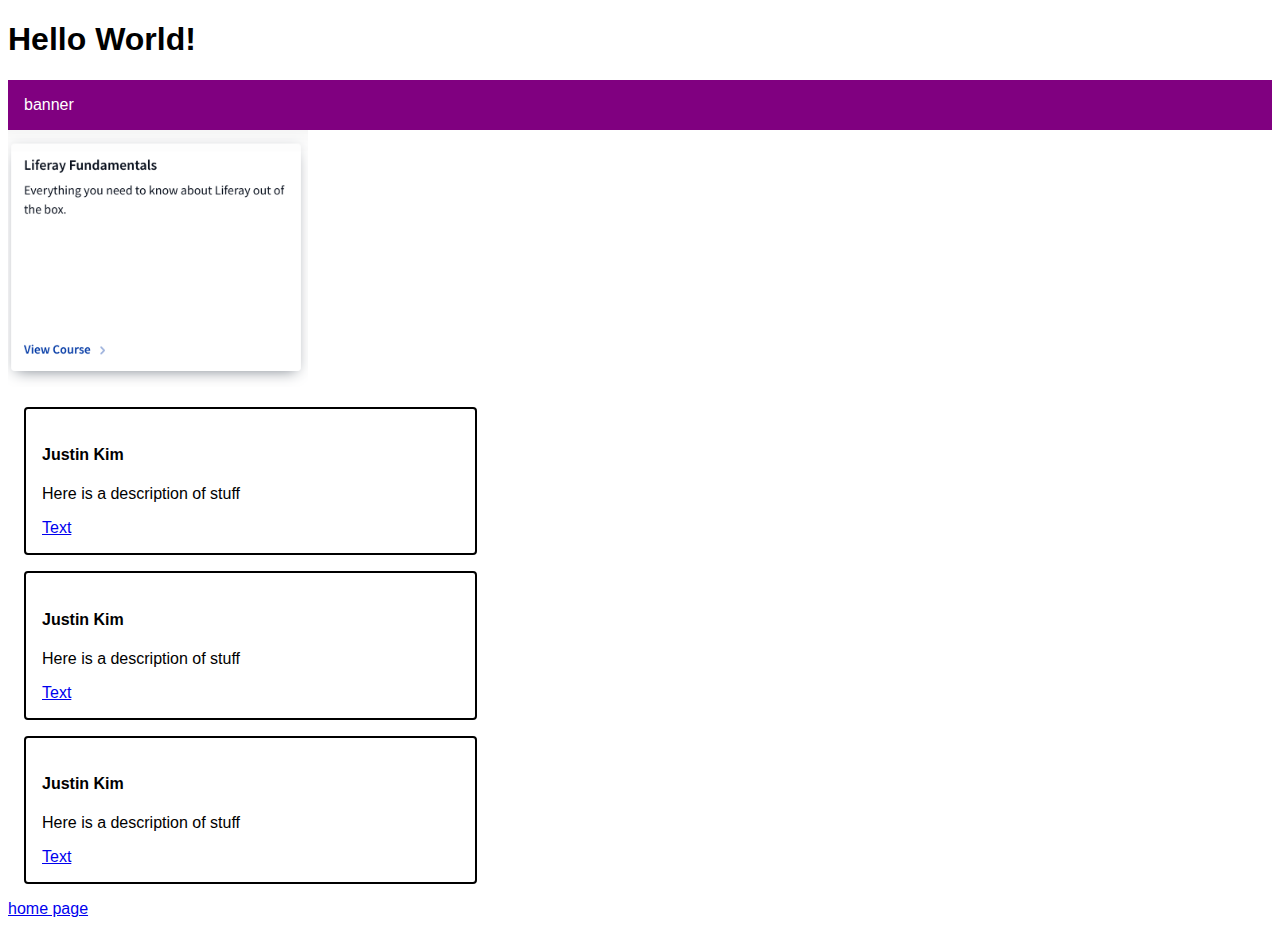
==== page-two.html @ 8e4f213a "Add example page" ====
<!DOCTYPE html>

<html>
<head>
    <title>Page Two</title>
    <link rel="stylesheet" href="styles.css">
</head>

<body>
    <h1>Hello World!</h1>
    <div id="banner">
        banner
    </div>

    <img id="card-image" src="card.png"/>


    <div class="card">
        <h4>Justin Kim</h4>
        <p>Here is a description of stuff</p>
        <a href="#">Text</a>
    </div>
    <div class="card">
        <h4>Justin Kim</h4>
        <p>Here is a description of stuff</p>
        <a href="#">Text</a>
    </div>
    <div class="card">
        <h4>Justin Kim</h4>
        <p>Here is a description of stuff</p>
        <a href="#">Text</a>
    </div>

    <a href="/">home page</a>
</body>

</html>
---- styles.css ----
* {
    font-family: Helvetica;
}

.card {
    margin: 16px;
    padding: 16px;
    border: 2px solid black;
    border-radius: 4px;
    max-width: 33%;
}

#card-image {
    width: 300px;
}

#banner {
    background-color: purple;
    padding: 1rem;
    color: white;
}

#first-paragraph {
    border: 1px solid green;
}

.paragraph {
    border: 1px solid blue;
}
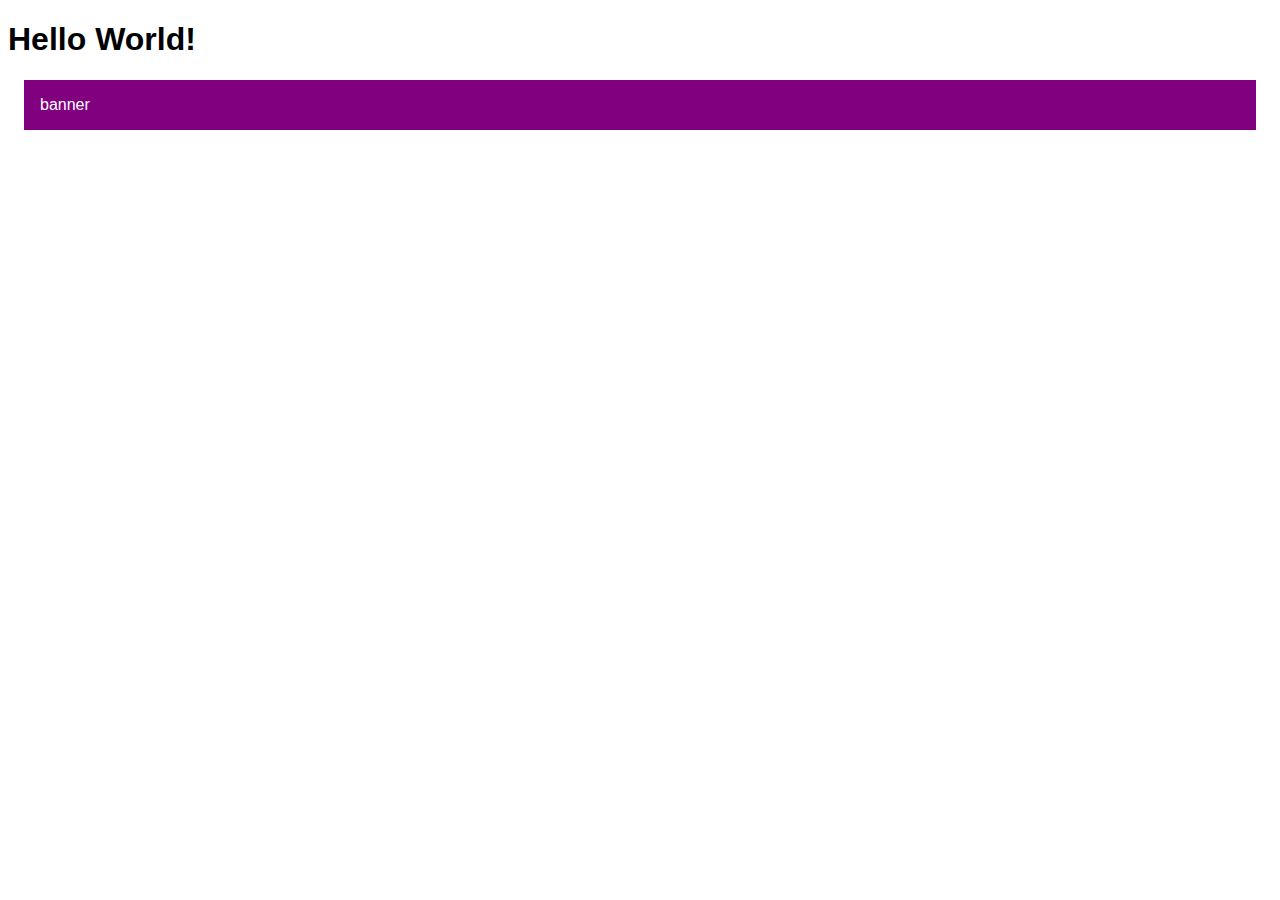
==== commit 19323f37: "More updates`" ====
--- a/page-two.html
+++ b/page-two.html
@@ -1,37 +1,37 @@
 <!DOCTYPE html>
 
 <html>
-<head>
-    <title>Page Two</title>
-    <link rel="stylesheet" href="styles.css">
-</head>
+    <head>
+        <title>Page Two</title>
+        <link rel="stylesheet" href="styles.css">
+    </head>
 
-<body>
-    <h1>Hello World!</h1>
-    <div id="banner">
-        banner
-    </div>
+    <body>
+        <h1>Hello World!</h1>
+        <div id="banner">
+            banner
+        </div>
 
-    <img id="card-image" src="card.png"/>
+        <!-- <img id="card-image" src="card.png"/>
 
 
-    <div class="card">
-        <h4>Justin Kim</h4>
-        <p>Here is a description of stuff</p>
-        <a href="#">Text</a>
-    </div>
-    <div class="card">
-        <h4>Justin Kim</h4>
-        <p>Here is a description of stuff</p>
-        <a href="#">Text</a>
-    </div>
-    <div class="card">
-        <h4>Justin Kim</h4>
-        <p>Here is a description of stuff</p>
-        <a href="#">Text</a>
-    </div>
+        <div class="card">
+            <h4>Justin Kim</h4>
+            <p>Here is a description of stuff</p>
+            <a href="#">Text</a>
+        </div>
+        <div class="card">
+            <h4>Justin Kim</h4>
+            <p>Here is a description of stuff</p>
+            <a href="#">Text</a>
+        </div>
+        <div class="card">
+            <h4>Justin Kim</h4>
+            <p>Here is a description of stuff</p>
+            <a href="#">Text</a>
+        </div>
 
-    <a href="/">home page</a>
-</body>
+        <a href="/">home page</a> -->
+    </body>
 
 </html>--- a/styles.css
+++ b/styles.css
@@ -16,8 +16,9 @@
 
 #banner {
     background-color: purple;
-    padding: 1rem;
+    padding: 16px;
     color: white;
+    margin: 16px;
 }
 
 #first-paragraph {
